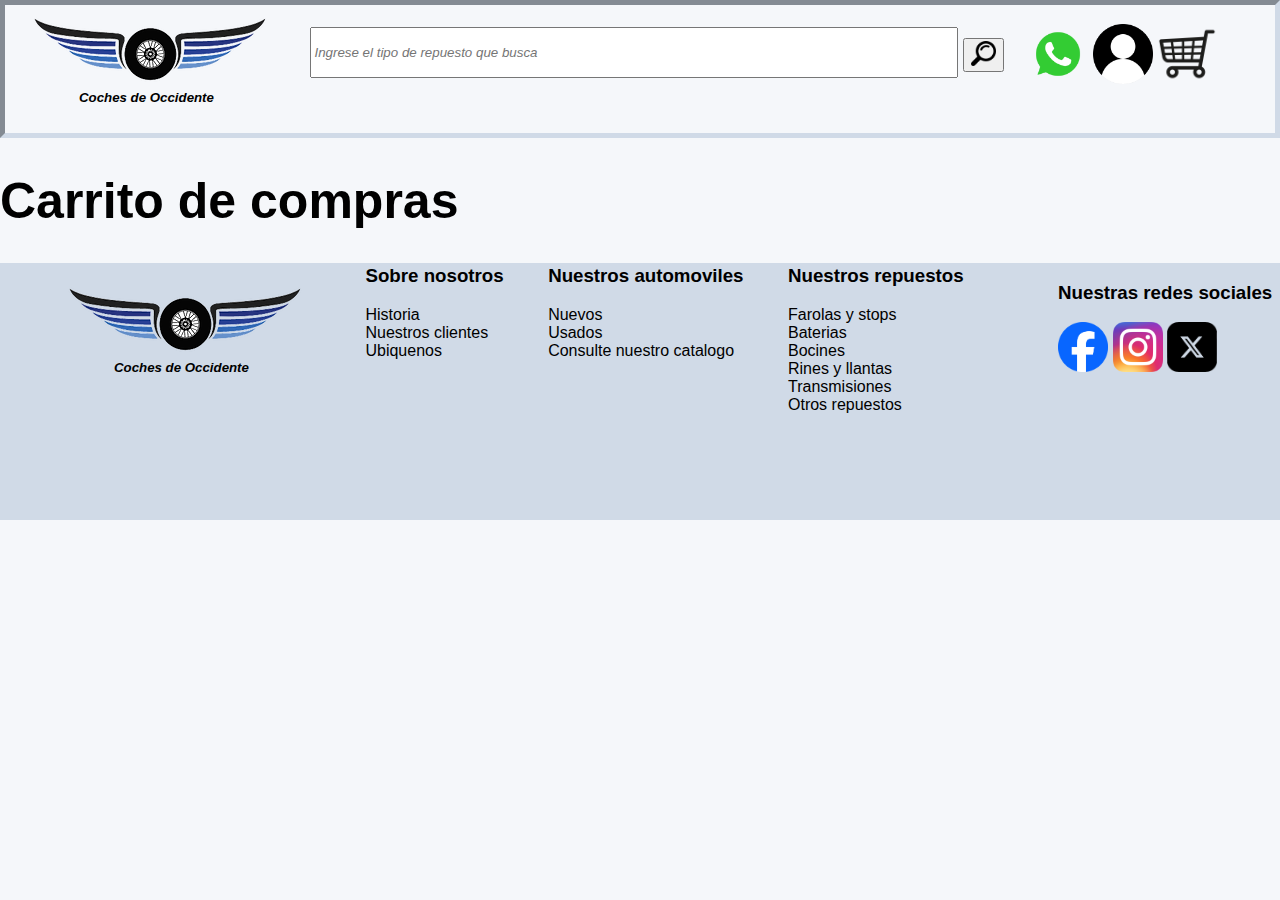
==== components/carrito.html @ 8de48478 "Avance de mockup principal" ====
<!DOCTYPE html>
<html lang="es">
    <head>
        <meta charset="utf-8"/>
        <title>Inicio- Coches de Occidente</title>
        <meta name="viewport" content="width-device-width"/>
        <link rel="stylesheet" href="../styles/mainstyles.css"/>
        <link rel="icon" type="image/png" href="../public/cochesimg.webp"/>
    </head>
    <body>
        <header>
            <div class="divheader">
                <a href="../index.html"><img title="Coches logo" alt="Coches de Occidente logo" src="../public/cochesimg.webp"/></a>
                <h5>Coches de Occidente</h5> 
            </div>
            <div class="divheader">
                <input class="barrabusqueda" type="text" placeholder="Ingrese el tipo de repuesto que busca"/>
                <button >
                    <img src="../public/search.png" alt=""/>
                </button>
            </div>
            <div class="divheader">
                <img class="icons" title="Contact" alt='contact' src="../public/whatsapp.webp"/>
                <img class="icons" title="My Account" alt='My Account' src="../public/user.png"/>
                <img class="icons" title="My Basket" alt='My Basket' src="../public/shopping.webp"/>
            </div>
        </header>
        <main>
            <h1>Carrito de compras</h1>
        </main>
        <footer>
            <nav>
                <div class="divfooter">
                    <img title="Coches logo" alt="Coches de Occidente logo" src="../public/cochesimg.webp"/>
                    <h5>Coches de Occidente</h5> 
                </div>
                <div class="listados">
                    <ul>
                        <h3>Sobre nosotros</h3>
                        <li>Historia</li>
                        <li>Nuestros clientes</li>
                        <li>Ubiquenos</li>
                    </ul>
                </div>     
                <div class="listados">
                    <ul>
                        <h3>Nuestros automoviles</h3>
                        <li>Nuevos</li>
                        <li>Usados</li>
                        <li>Consulte nuestro catalogo</li>
                    </ul>
                </div>                    
                <div class="listados">
                    <ul>
                        <h3>Nuestros repuestos</h3>
                        <li>Farolas y stops</li>
                        <li>Baterias</li>
                        <li>Bocines</li>
                        <li>Rines y llantas</li>
                        <li>Transmisiones</li>
                        <li>Otros repuestos</li>
                    </ul>
                </div>  
                <div class="divfooter">
                    <ul>
                        <h3>Nuestras redes sociales</h3>
                        <li><a target="_blank" href="#">
                            <img class="icons2" alt="Facebook" title="Facebook" src="../public/Facebook_Logo_2023.png"/>
                        </a></li>
                        <li><a target="_blank" href="#">
                            <img class="icons2" alt="Instagram" title="Instagram" src="../public/Instagram_icon.png.webp"/>
                        </a></li>
                        <li><a target="_blank" href="#">
                            <img class="icons2" alt="Twitter" title="Twitter" src="../public/xlogo.png"/>
                        </a></li>
                    </ul>
                    </div>
            </nav>
        </footer>
    </body>
</html>
---- styles/mainstyles.css ----
body{
    background: #f5f7fa ;
    margin: 0;
    display: block;
    font-family: 'Franklin Gothic Medium', 'Arial Narrow', Arial, sans-serif;
    
}
header{
    border: 5px inset #d0dae7;
    
}


header h5, footer h5{
    margin: 0;
    position: relative;
    left: 5vw;
    font-style: italic;

}

header button{
    position: relative;
    bottom: 4vh;
}
header button img{
    width: 25px;
    height: 25px;
}
.divheader{
    display: inline-block;
    padding: 10px;
}
.barrabusqueda{
    position: relative;
    bottom: 5vh;
    width: 50vw;
    height: 5vh;
    font-style: italic;
    
}
.icons{
    position: relative;
    bottom: 2vh;
    width: 60px;
    height: 60px;
}
footer{
    background: #d0dae7;
}
.divfooter{
    display: inline-block;
    padding-inline-start: 50px;
}
.divfooter ul li{
    list-style: none;
    display: inline-flex;
}
.listados{
    display: inline-flex;
    position: relative;
    bottom: 10vh;
}


.listados ul li{
    display: block;
    list-style: none;
}
.icons2{
    width: 50px;
    height: 50px;
}
section{
    justify-content: center;
    text-align: center;
}
.cars{
    border: 20px inset  #7897b8;
}
h1{
    font-size:50px;
}
.photos{
    border: 5px ridge  #f5f7fa;
    list-style: none;
    display: inline-block;
}
.choosebuttons{
    background: #577aa0;
    color: white;
    text-align: center;
    font-weight: bold;
    padding: 10px;
}
.choosebuttons:hover{
    background: #446285;
}
.catalogo{
    width: 15vw;
    height: auto;
    padding: 10px;
}
.catalogo:hover{
    transform: scale(1.5);
}
.catalogo h3{
    display: block;
}
.doublesection{
    margin: 0;
    display: inline-block;
}
.doublesection1{
    margin: 0;
    justify-content: flex-start;
    display: inline-block;
}
.doublesection2{
    margin: 0;
    display: inline-block;
    padding-inline-start: 8vw;
}
.mainimage{
    position: relative;
    left: 0;
    margin: 0;
    padding: 0;
    width: 45vw;
    height: auto;
    
}
.mainimage2{
        position: relative;
        margin: 0;
        padding: 0;
        width: 45vw;
        height: auto;        
}
.choosebuttons2{
    position: relative;
    left: 12vw;
    background: #577aa0;
    color: white;
    text-align: center;
    font-weight: bold;
    padding: 10px;
    display: block;
}
.choosebuttons2:hover{
    background: #446285;
}
.marcas{
    width: 50vh;
    height: auto;
    display: inline-block;
}
.filtros{
    display: inline-block;
    padding: 5px;
}
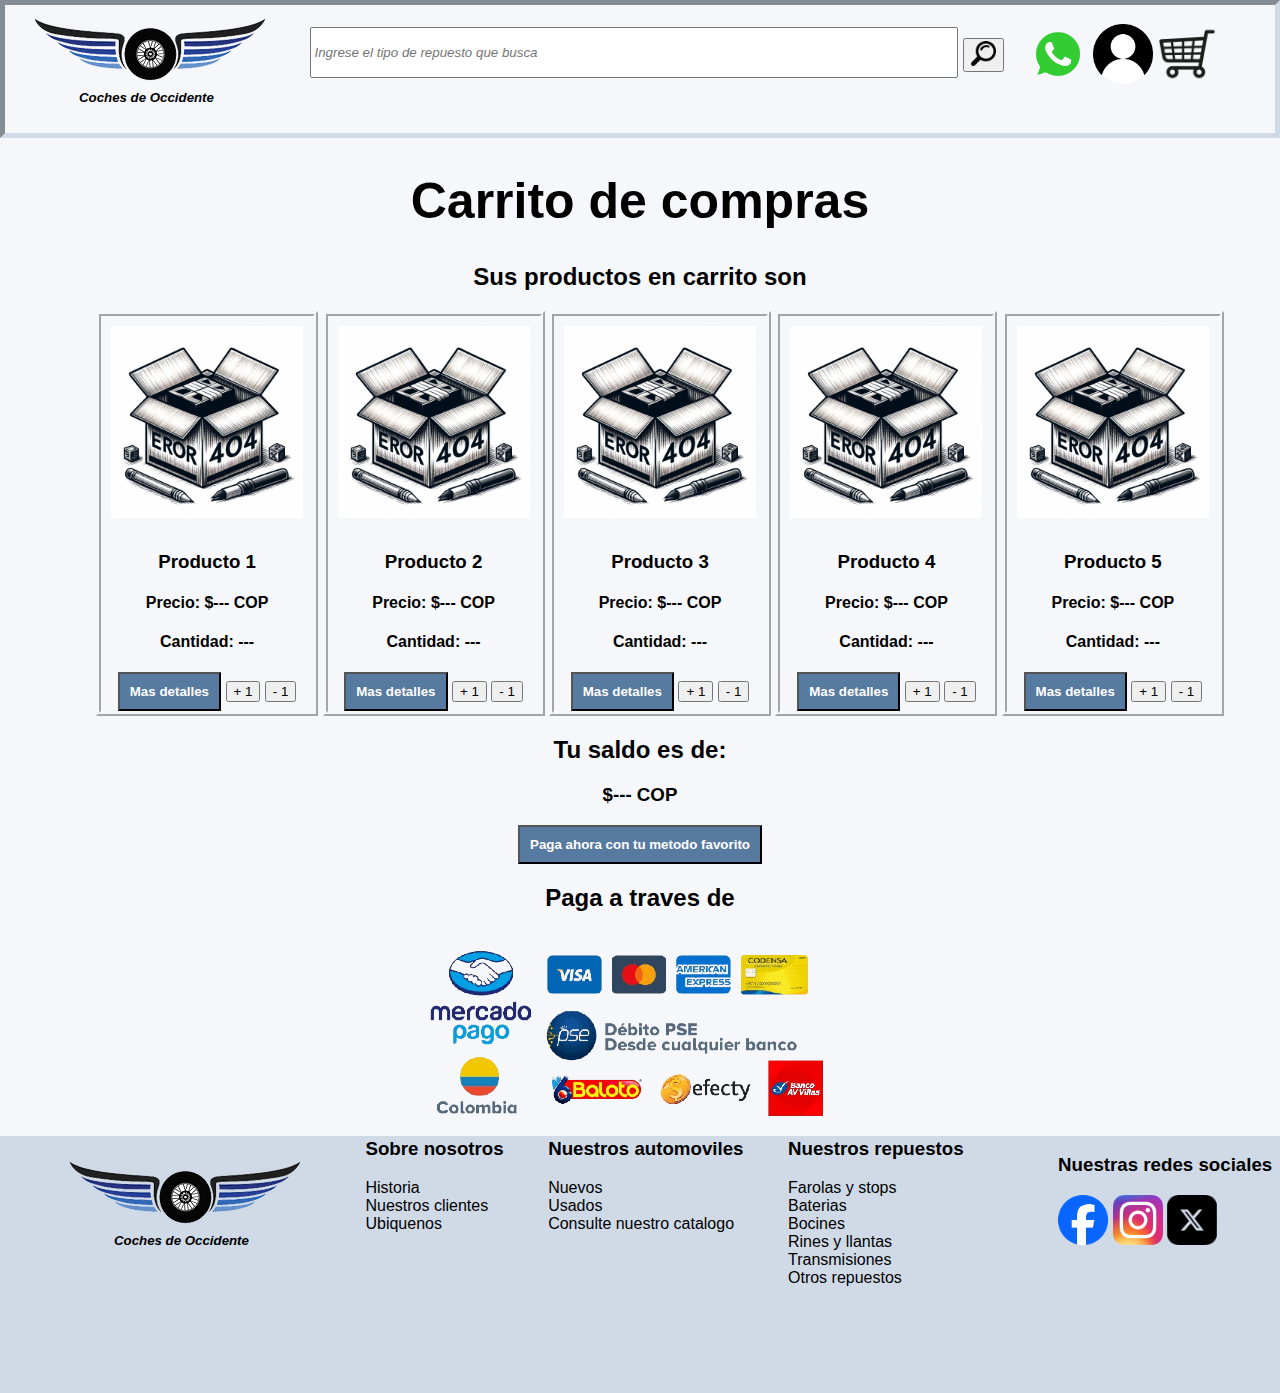
==== commit e17f844b: "Mockup completo para entrevista" ====
--- a/components/carrito.html
+++ b/components/carrito.html
@@ -26,7 +26,64 @@
             </div>
         </header>
         <main>
-            <h1>Carrito de compras</h1>
+            <section>
+                <h1>Carrito de compras</h1>
+                <h2>Sus productos en carrito son</h2>
+                <ul class="contact">
+                    <li class="photos">
+                    <img class="catalogo" src="../public/template.jpeg"/>
+                        <h3>Producto 1</h3>
+                        <h4>Precio: $--- COP</h4>
+                        <h4>Cantidad: ---</h4>
+                        <button class="choosebuttons" onclick="location.href='detallerepuesto.html'">Mas detalles</button>
+                        <button class="search">+ 1</button>
+                        <button class="search">- 1</button>
+                    </li>
+                    <li class="photos">
+                        <img class="catalogo" src="../public/template.jpeg"/>
+                            <h3>Producto 2</h3>
+                            <h4>Precio: $--- COP</h4>
+                            <h4>Cantidad: ---</h4>
+                            <button class="choosebuttons" onclick="location.href='detallerepuesto.html'">Mas detalles</button>
+                            <button class="search">+ 1</button>
+                            <button class="search">- 1</button>
+                        </li>
+                    <li class="photos">
+                        <img class="catalogo" src="../public/template.jpeg"/>
+                            <h3>Producto 3</h3>
+                            <h4>Precio: $--- COP</h4>
+                            <h4>Cantidad: ---</h4>
+                            <button class="choosebuttons" onclick="location.href='detallerepuesto.html'">Mas detalles</button>
+                            <button class="search">+ 1</button>
+                            <button class="search">- 1</button>
+                        </li>
+                    <li class="photos">
+                        <img class="catalogo" src="../public/template.jpeg"/>
+                            <h3>Producto 4</h3>
+                            <h4>Precio: $--- COP</h4>
+                            <h4>Cantidad: ---</h4>
+                            <button class="choosebuttons" onclick="location.href='detallerepuesto.html'">Mas detalles</button>
+                            <button class="search">+ 1</button>
+                            <button class="search">- 1</button>
+                        </li>
+                    <li class="photos">
+                        <img class="catalogo" src="../public/template.jpeg"/>
+                            <h3>Producto 5</h3>
+                            <h4>Precio: $--- COP</h4>
+                            <h4>Cantidad: ---</h4>
+                            <button class="choosebuttons" onclick="location.href='detallerepuesto.html'">Mas detalles</button>
+                            <button class="search">+ 1</button>
+                            <button class="search">- 1</button>
+                        </li>                        
+                </ul>         
+            </section>
+            <section>
+                <h2>Tu saldo es de: </h2>
+                <h3>$--- COP</h3>
+                <button class="choosebuttons">Paga ahora con tu metodo favorito</button>
+                <h2>Paga a traves de</h2>
+                <img class="marcas" src="../public/medios-de-pago.png"/>
+            </section>
         </main>
         <footer>
             <nav>
--- a/styles/mainstyles.css
+++ b/styles/mainstyles.css
@@ -47,10 +47,12 @@
 }
 footer{
     background: #d0dae7;
+    clear: both;
 }
 .divfooter{
     display: inline-block;
     padding-inline-start: 50px;
+    clear: both;
 }
 .divfooter ul li{
     list-style: none;
@@ -60,6 +62,7 @@
     display: inline-flex;
     position: relative;
     bottom: 10vh;
+    clear: both;
 }
 
 
@@ -158,4 +161,29 @@
 .filtros{
     display: inline-block;
     padding: 5px;
-}+}
+.detail{
+    width: 50vw;
+    height: auto;
+    border-radius: 20px;
+}
+.detailsection{
+    float: left;
+    padding: 30px;
+    
+}
+.detailsection h3{
+    font-style: italic;
+    font-weight: lighter;
+}
+.detailsection ul li{
+    list-style: none;
+}
+.preview{
+    width: 10vw;
+    height: auto;
+    border-radius: 20px;
+}
+.preview:hover{
+    transform: scale(2);
+}
